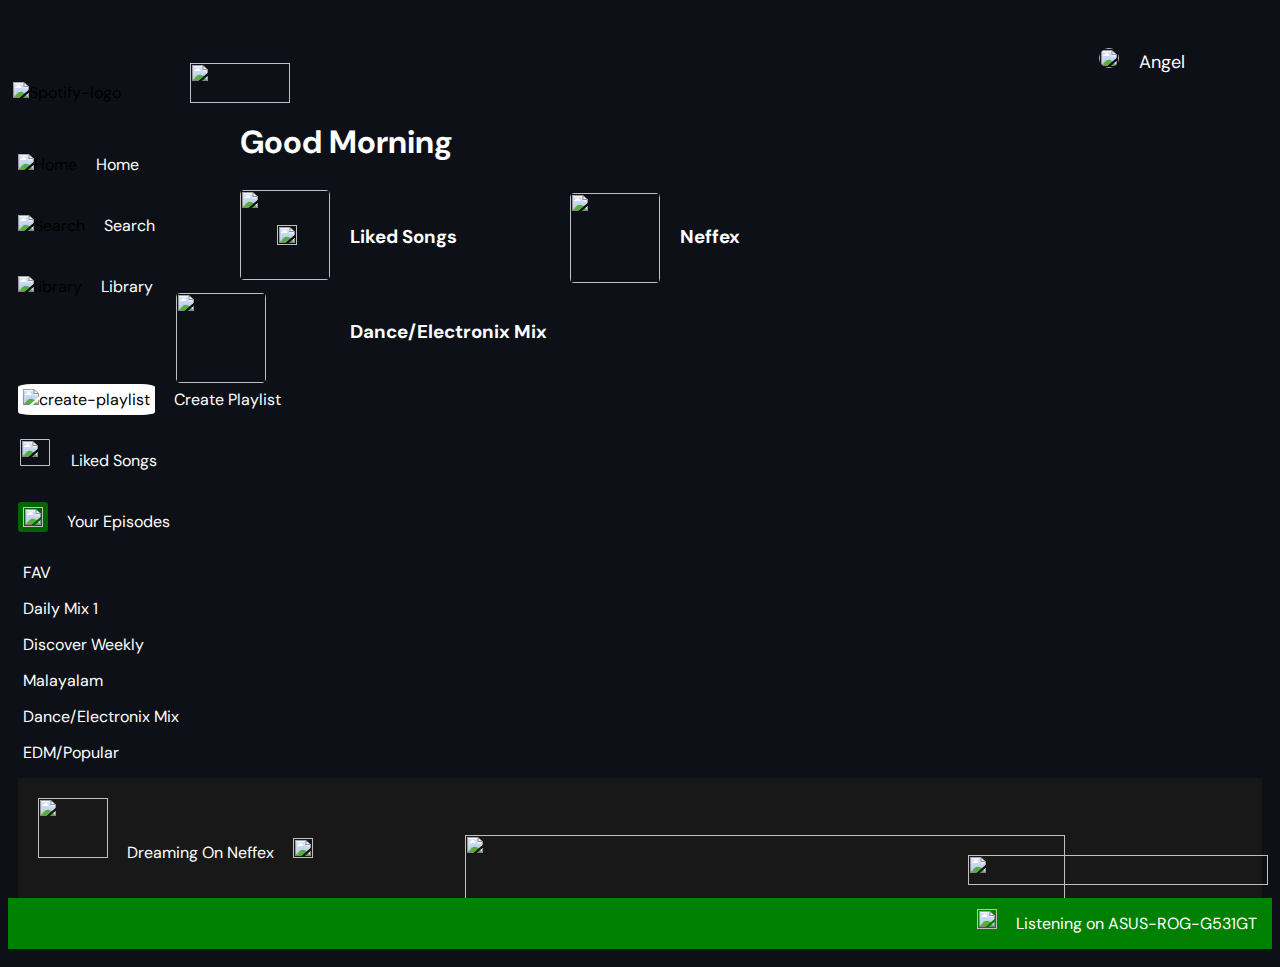
==== index.html @ 25a0da01 "done" ====
<!DOCTYPE html>
<html lang="en">
<head>
    <link rel="preconnect" href="https://fonts.googleapis.com">
    <link rel="preconnect" href="https://fonts.gstatic.com" crossorigin>
<link href="https://fonts.googleapis.com/css2?family=DM+Sans:opsz,wght@9..40,300&family=Poppins:wght@300&display=swap" rel="stylesheet">
    <meta charset="UTF-8">
    <meta name="viewport" content="width=device-width, initial-scale=1.0">
    <title>Document</title>
    <link rel="stylesheet" href="style.css">
    <!-- <nav>
        <img id="logo" src="Spotify logo.png" alt="Spotify-logo">
        <img id="arrownavigation" src="top arrow navigation.png" alt="">
    </nav> -->
</head>
<body>
<div id="sitenavigation">
    <div>
        <!-- <img id="logo" src="Spotify logo.png" alt="Spotify-logo"> -->
        <img id="logo" src="Spotify logo.png" alt="Spotify-logo">
        <img id="arrownavigation" src="top arrow navigation.png" alt="">
        <div id="account">
        <img id="userphoto" src="image1.png" alt="">
        <p>Angel</p>
        </div>
        <h1>Good Morning</h1>
        <img id="heart" src="heart.png" alt="">
        <img class="likedsongs" src="object1.png" alt="">
        <h3>Liked Songs</h3>
        <img id="marshmellow" src="image2.png" alt="">
        <h3 id="electronix">Dance/Electronix Mix</h3>
        <img id="neffexsongs" src="image4.png" alt="">
        <h3 id="neffex">Neffex</h3>
        <div class="sidebar">
            <br>
            <span>
            <img src="Home.png" alt="Home">
            <p>Home</p>
            </span>
        </div>
        <div class="sidebar">
            <span>
            <img src="Search.png" alt="Search">
            <p>Search</p>
            </span>
        </div>
        <div class="sidebar">
            <span>
            <img src="Your library.png" alt="library">
            <p>Library</p>
            </span>
        </div>
    </div>
    <br>
    <div id="playlist">
        <div class="sidebar">
            <br>
            <span>
            <img id="plus" src="plus.png" alt="create-playlist">
            <p>Create Playlist</p>
            </span>
        </div>
        <div class="sidebar">
            <span>
            <img id="likedsong" src="object1.png" alt="">
            <p>Liked Songs</p>
            </span>
        </div>
        <div class="sidebar">
            <span>
            <img id="episodes" src="Episode.png" alt="">
            <p>Your Episodes</p>
            </span>
        </div>
    </div>
    <div>
        <div>
            <p class="genre">FAV</p>
            <p class="genre">Daily Mix 1</p>
            <p class="genre">Discover Weekly</p>
            <p class="genre">Malayalam</p>
            <p class="genre">Dance/Electronix Mix</p>
            <p class="genre">EDM/Popular</p>
        </div>
    </div>
</div>
</body>
<footer>
    <div id="playbar">
        <div>
        <div id="song">
        <span>
            <img id="songcover" src="image11.png" alt="">
            <p>Dreaming On
            Neffex</p>
            <img src="bx_bxs-heart.png" alt="">
        </span>
        </div>
        <div id="player">
        <span>
            <img id="musicplayer" src="Music Player Options.png" alt="">
        </span>
        </div>
        <div id="options">
        <span>
            <img id="rightoptions" src="Right options.png" alt="">
        </span>
        </div>
        </div>
    </div>
    <div id="device">
        <img src="sound.png" alt="">
        <p>Listening on ASUS-ROG-G531GT</p>
    </div>
</footer>
</html>
---- style.css ----
body {
    background-color: rgb(13,17,23);
}

p {
    color: white;
    display: inline-block;
    margin: 15px;
}


img {
 width: 20px;
 height: 20px;
}

#logo {
    height: 50px;
    width: 170px;
    margin: 5px;
}

.sidebar{
    margin: 10px;
}

#plus {
    background-color: white;
    padding: 5px;
}

#episodes{
    background-color: darkgreen;
    padding: 5px;
}

#likedsong {
    padding: 2px;
    width: 30px;
    height: 27px;
}

.genre {
    display: block;
}

#playbar {
    background-color: rgb(24,24,24);
    margin: 10px;
    padding: 20px;
}

#musicplayer {
    width: 600px;
    height: 90px;
}

#rightoptions {
    width: 300px;
    height: 30px;
}

*{
    font-family: 'DM sans';
}

#navigation {
    background-color: rgb(13,17,23);   
}

#arrownavigation {
    width: 100px;
    height: 40px;
    position: relative;
    top: 5px;
    left: 60px;
}

#account {
    position: absolute;
    right: 80px;
    top: 35px;
    font-size: large;
}

#userphoto{
    border-radius: 50%;
}

h1 {
    position:absolute;
    left: 240px;
    color: white;
    top: 100px;
}

.likedsongs {
    position: absolute;
    width: 90px;
    height: 90px;
    border-radius: 5%;
    top: 190px;
    left: 240px;
}

#heart {
    position: absolute;
    z-index: 100;
    top: 225px;
    left: 277px;
}

h3{
    color: white;
    position: absolute;
    left: 350px;
    top: 205px;
}

#songcover {
    width: 70px;
    height: 60px;
}

#player{
    position: absolute;
    left: 465px;
    bottom: -30px;
}

#options {
    position: absolute;
    right: 12px;
    bottom: 10px;
}

#device {
    position: relative;
    color: white;
    background-color: green;
    text-align: right;
    bottom: 10px;
}

#marshmellow{
    position: relative;
    top: 285px;
    left: -58px;
    width: 90px;
    height: 90px;
    border-radius: 5%;
}

#electronix {
    top: 300px;
}

#plus,#likedsong,#episodes{
    border-radius: 10%;
}

#neffexsongs {
    position: absolute;
    top: 193px;
    left: 570px;
    width: 90px;
    height: 90px;
    border-radius: 5%;
}

#neffex{
    left: 680px;
}
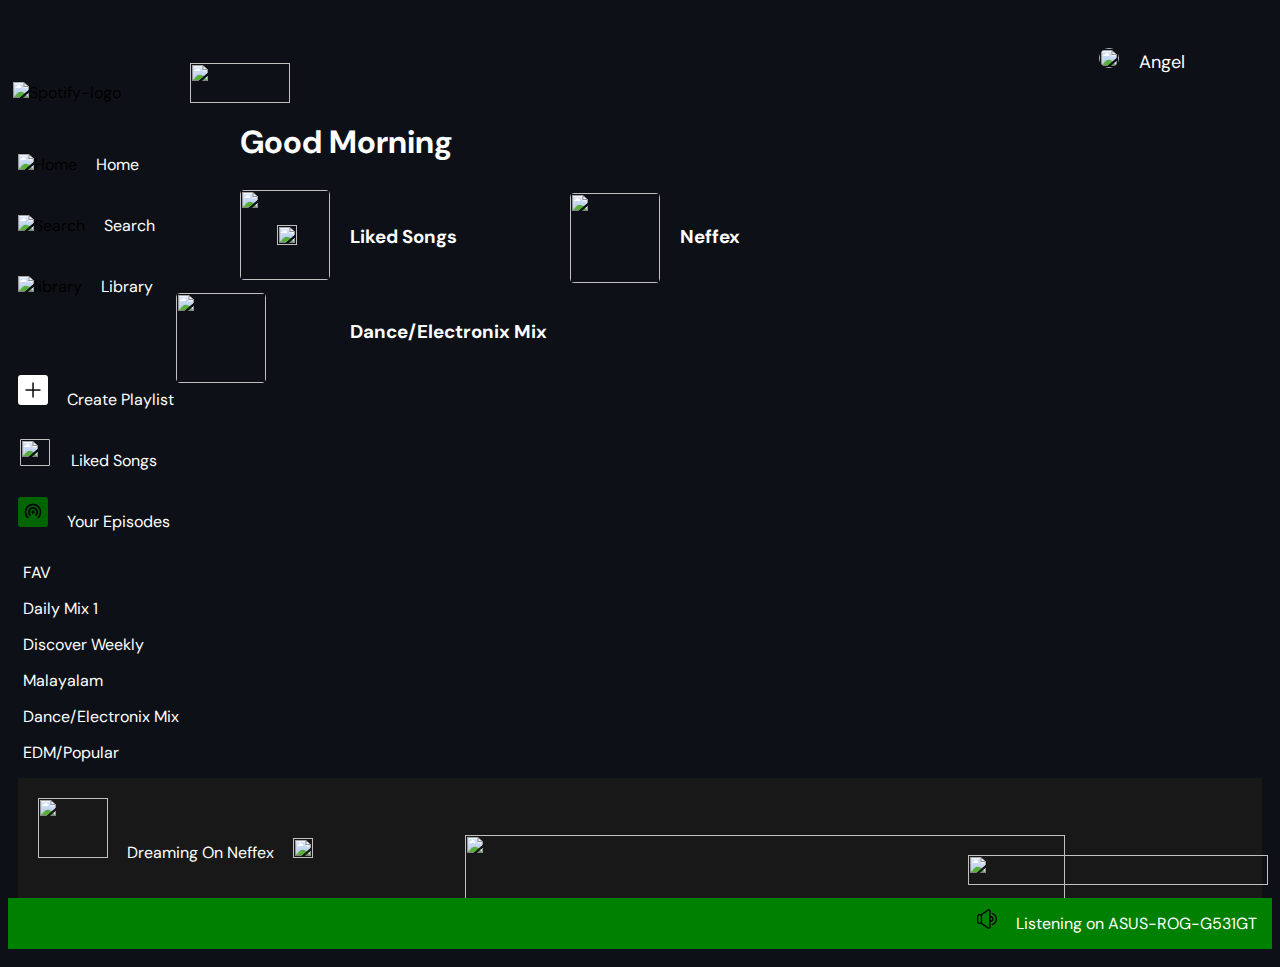
==== commit de0ce0cd: "Done" ====
--- a/index.html
+++ b/index.html
@@ -17,36 +17,36 @@
 <div id="sitenavigation">
     <div>
         <!-- <img id="logo" src="Spotify logo.png" alt="Spotify-logo"> -->
-        <img id="logo" src="Spotify logo.png" alt="Spotify-logo">
-        <img id="arrownavigation" src="top arrow navigation.png" alt="">
+        <img id="logo" src="./assets/Spotify logo.png" alt="Spotify-logo">
+        <img id="arrownavigation" src="./assets/top arrow navigation.png" alt="">
         <div id="account">
-        <img id="userphoto" src="image1.png" alt="">
+        <img id="userphoto" src="./assets/image1.png" alt="">
         <p>Angel</p>
         </div>
         <h1>Good Morning</h1>
-        <img id="heart" src="heart.png" alt="">
-        <img class="likedsongs" src="object1.png" alt="">
+        <img id="heart" src="./assets/heart.png" alt="">
+        <img class="likedsongs" src="./assets/object1.png" alt="">
         <h3>Liked Songs</h3>
-        <img id="marshmellow" src="image2.png" alt="">
+        <img id="marshmellow" src="./assets/image2.png" alt="">
         <h3 id="electronix">Dance/Electronix Mix</h3>
-        <img id="neffexsongs" src="image4.png" alt="">
+        <img id="neffexsongs" src="./assets/image4.png" alt="">
         <h3 id="neffex">Neffex</h3>
         <div class="sidebar">
             <br>
             <span>
-            <img src="Home.png" alt="Home">
+            <img src="./assets/Home.png" alt="Home">
             <p>Home</p>
             </span>
         </div>
         <div class="sidebar">
             <span>
-            <img src="Search.png" alt="Search">
+            <img src="./assets/Search.png" alt="Search">
             <p>Search</p>
             </span>
         </div>
         <div class="sidebar">
             <span>
-            <img src="Your library.png" alt="library">
+            <img src="./assets/Your library.png" alt="library">
             <p>Library</p>
             </span>
         </div>
@@ -56,19 +56,19 @@
         <div class="sidebar">
             <br>
             <span>
-            <img id="plus" src="plus.png" alt="create-playlist">
+            <img id="plus" src="./assets/plus.png" alt="create-playlist">
             <p>Create Playlist</p>
             </span>
         </div>
         <div class="sidebar">
             <span>
-            <img id="likedsong" src="object1.png" alt="">
+            <img id="likedsong" src="./assets/object1.png" alt="">
             <p>Liked Songs</p>
             </span>
         </div>
         <div class="sidebar">
             <span>
-            <img id="episodes" src="Episode.png" alt="">
+            <img id="episodes" src="./assets/Episode.png" alt="">
             <p>Your Episodes</p>
             </span>
         </div>
@@ -90,26 +90,26 @@
         <div>
         <div id="song">
         <span>
-            <img id="songcover" src="image11.png" alt="">
+            <img id="songcover" src="./assets/image11.png" alt="">
             <p>Dreaming On
             Neffex</p>
-            <img src="bx_bxs-heart.png" alt="">
+            <img src="./assets/bx_bxs-heart.png" alt="">
         </span>
         </div>
         <div id="player">
         <span>
-            <img id="musicplayer" src="Music Player Options.png" alt="">
+            <img id="musicplayer" src="./assets/Music Player Options.png" alt="">
         </span>
         </div>
         <div id="options">
         <span>
-            <img id="rightoptions" src="Right options.png" alt="">
+            <img id="rightoptions" src="./assets/Right options.png" alt="">
         </span>
         </div>
         </div>
     </div>
     <div id="device">
-        <img src="sound.png" alt="">
+        <img src="./assets/sound.png" alt="">
         <p>Listening on ASUS-ROG-G531GT</p>
     </div>
 </footer>
